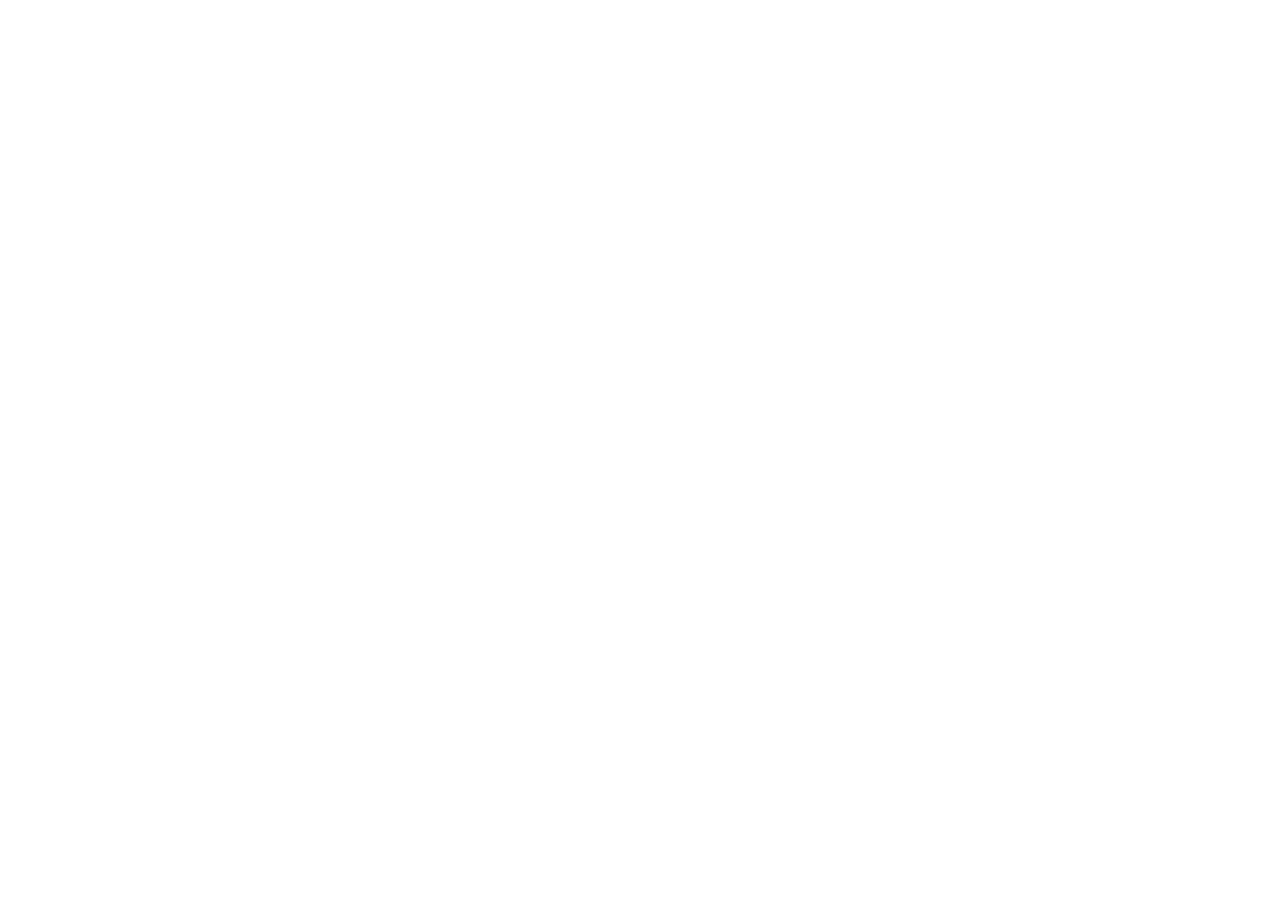
==== inscripciones.html @ 727905ea "init" ====
<!DOCTYPE html>
<html lang="en">
<head>
    <meta http-equiv="refresh" content="0; url=https://www.deporticket.com/web-evento/12230-10-spg-runningseries-aje-cordoba" />

    <meta charset="UTF-8">
    <meta name="description" content="">
    <meta http-equiv="X-UA-Compatible" content="IE=edge">
    <meta name="viewport" content="width=device-width, initial-scale=1, shrink-to-fit=no">
    <!-- The above 4 meta tags *must* come first in the head; any other head content must come *after* these tags -->
    <!-- Title -->
    <title>Inscripciones SPG RunningSeries AJE Córdoba 2025</title>

    <!-- Favicon -->
    <link rel="icon" href="assets/favicon.ico">
</head>
</html>
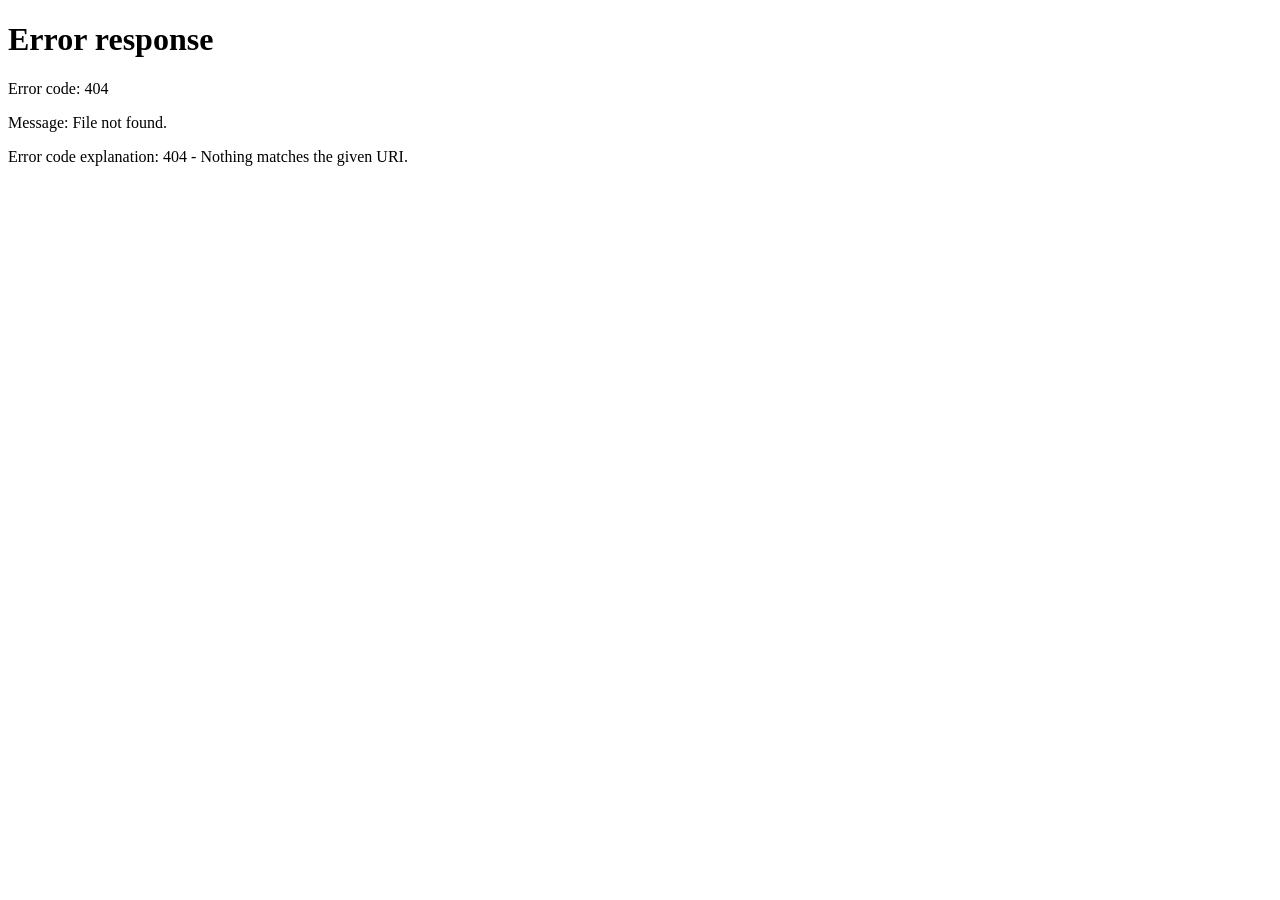
==== commit 7bba5c53: "p" ====
--- a/inscripciones.html
+++ b/inscripciones.html
@@ -1,7 +1,7 @@
 <!DOCTYPE html>
 <html lang="en">
 <head>
-    <meta http-equiv="refresh" content="0; url=https://www.deporticket.com/web-evento/12230-10-spg-runningseries-aje-cordoba" />
+    <meta http-equiv="refresh" content="0; url=2026/inscripciones" />
 
     <meta charset="UTF-8">
     <meta name="description" content="">
@@ -9,7 +9,7 @@
     <meta name="viewport" content="width=device-width, initial-scale=1, shrink-to-fit=no">
     <!-- The above 4 meta tags *must* come first in the head; any other head content must come *after* these tags -->
     <!-- Title -->
-    <title>Inscripciones SPG RunningSeries AJE Córdoba 2025</title>
+    <title>Inscripciones SPG RunningSeries AJE Córdoba 2026</title>
 
     <!-- Favicon -->
     <link rel="icon" href="assets/favicon.ico">
